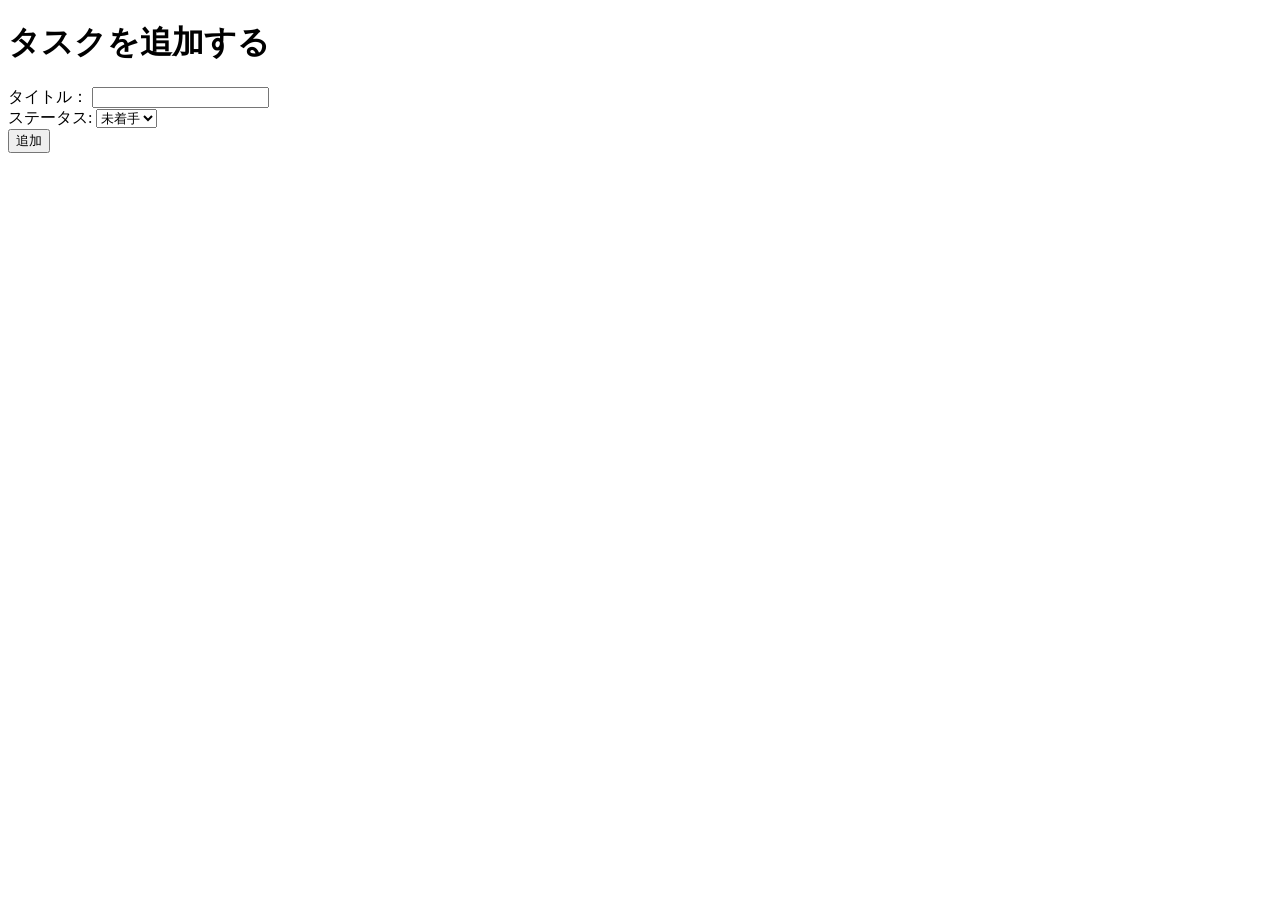
==== templates/add_task.html @ f5d50911 "First Commit" ====
<!DOCTYPE html>
<html lang="en">
<head>
    <title>タスクを追加する</title>
</head>
<body>
    <h1>タスクを追加する</h1>
    <form method="POST" action="{{ url_for('add_task') }}">
        <label for="title">タイトル：</label>
        <input type="text" name="title" required><br>
        <label for="status">ステータス:</label>
        <select name="status" required>
            <option value="未着手">未着手</option>
            <option value="進行中">進行中</option>
            <option value="完了">完了</option>
        </select><br>
        <input type="submit" value="追加">
    </form>
</body>
</html>
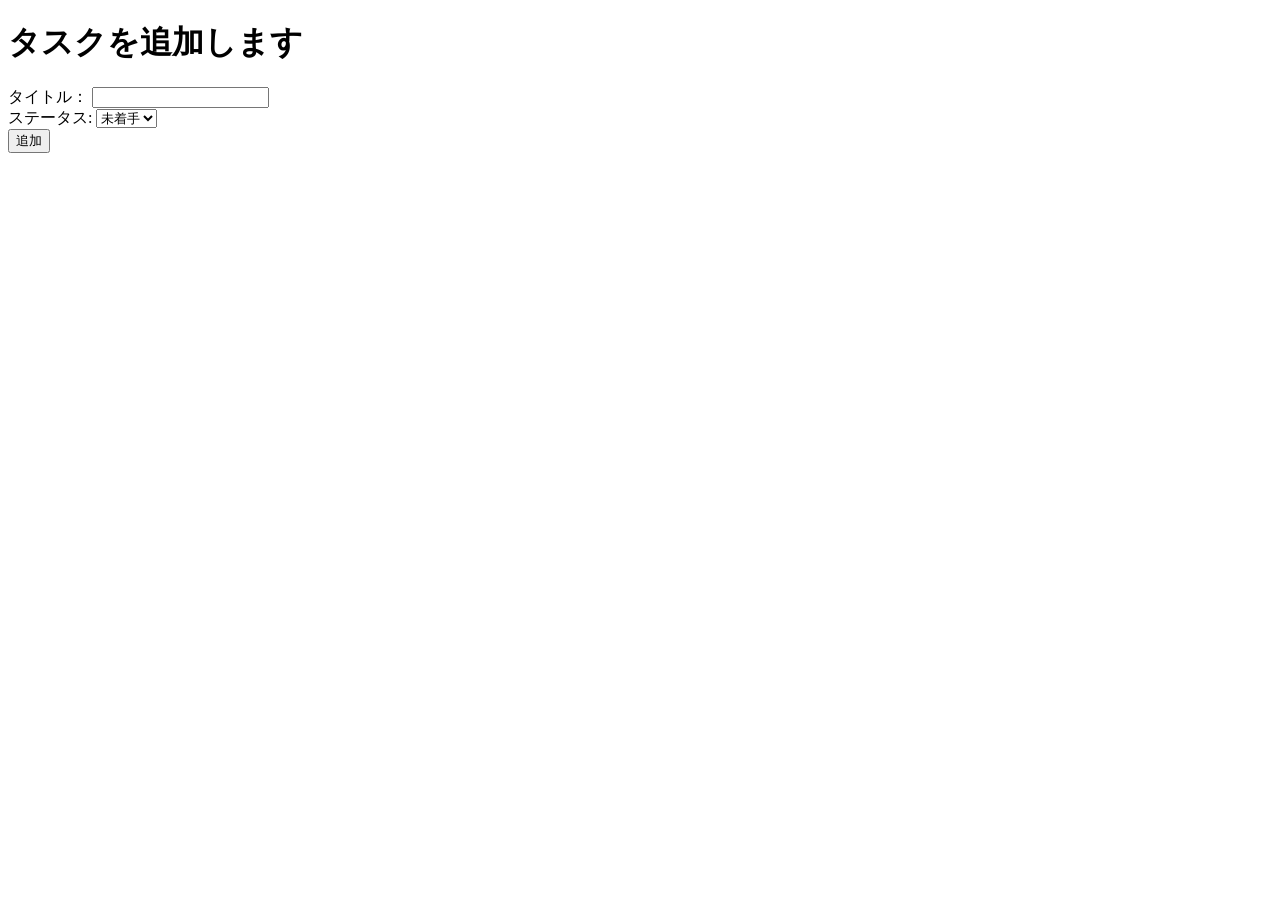
==== commit 36519232: "repositoryをフォークするための準備" ====
--- a/templates/add_task.html
+++ b/templates/add_task.html
@@ -1,10 +1,10 @@
 <!DOCTYPE html>
 <html lang="en">
 <head>
-    <title>タスクを追加する</title>
+    <title>タスクを追加します</title>
 </head>
 <body>
-    <h1>タスクを追加する</h1>
+    <h1>タスクを追加します</h1>
     <form method="POST" action="{{ url_for('add_task') }}">
         <label for="title">タイトル：</label>
         <input type="text" name="title" required><br>
